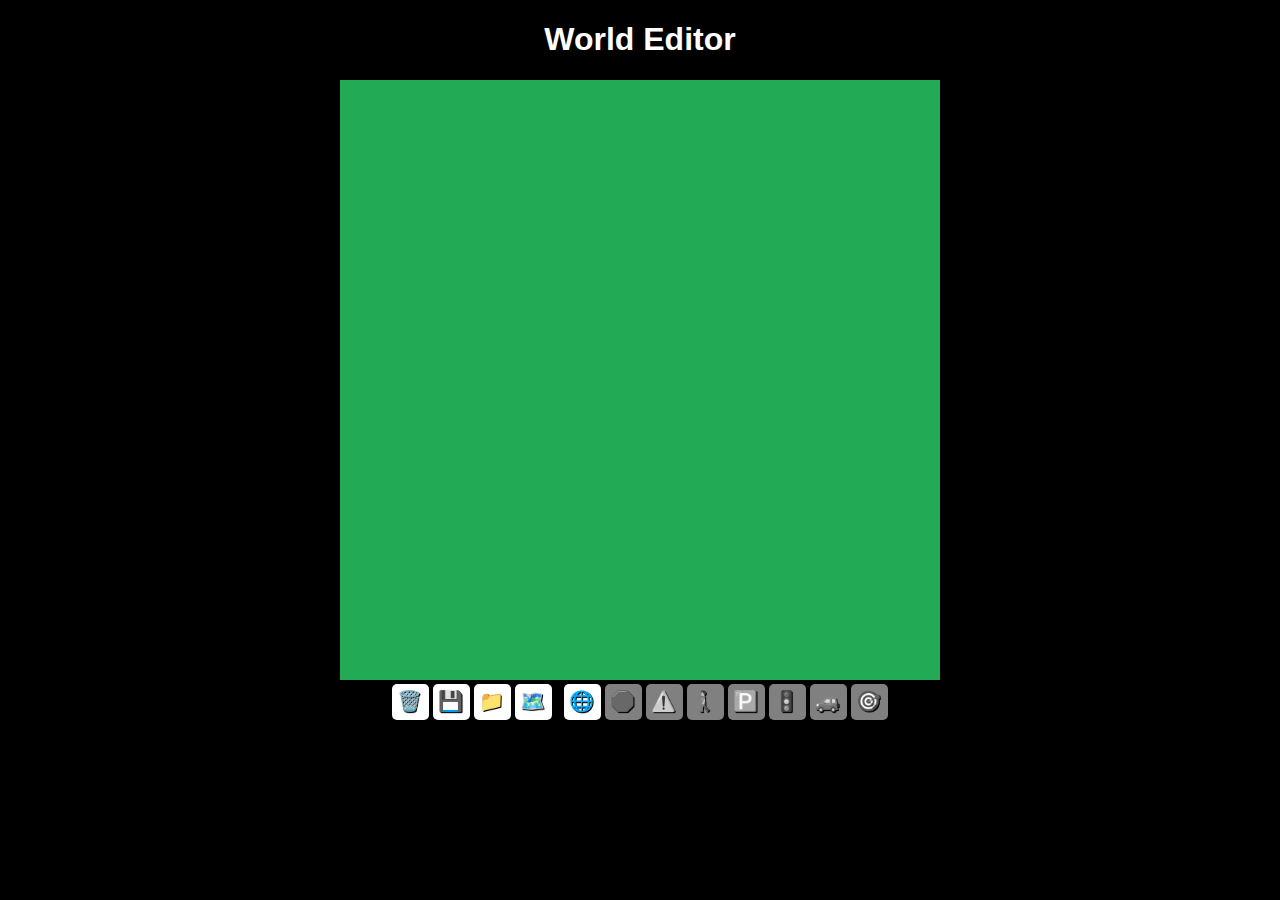
==== world/index.html @ 07386d93 "first commit" ====
<!DOCTYPE html>
<html>

<head>
    <title>World Editor</title>
    <link rel="stylesheet" href="styles.css" />
</head>

<body>
    <h1>World Editor</h1>
    <canvas id="myCanvas"></canvas>
    <div id="controls">
        <button onclick="dispose()">🗑️</button>
        <button onclick="save()">💾</button>
        <label for="fileInput" class="file-input-label">
            📁
            <input type="file" id="fileInput" accept=".world" onchange="load(event)" />
        </label>
        <button onclick="openOsmPanel()">🗺️</button>
        &nbsp;
        <button id="graphBtn" onclick="setMode('graph')">🌐</button>
        <button id="stopBtn" onclick="setMode('stop')">🛑</button>
        <button id="yieldBtn" onclick="setMode('yield')">⚠️</button>
        <button id="crossingBtn" onclick="setMode('crossing')">🚶</button>
        <button id="parkingBtn" onclick="setMode('parking')">🅿️</button>
        <button id="lightBtn" onclick="setMode('light')">🚦</button>
        <button id="startBtn" onclick="setMode('start')">🚙</button>
        <button id="targetBtn" onclick="setMode('target')">🎯</button>

        <div id="osmPanel" style="display: none;">
            <textarea id="osmDataContainer" rows="10" cols="50" placeholder="Paste OSM data here"></textarea>
            <div>
                <button onclick="parseOsmData()">✔️</button>
                <button onclick="closeOsmPanel()">❌</button>
            </div>
        </div>
    </div>

    <script src="js/world.js"></script>
    <script src="js/viewport.js"></script>
    <script src="js/markings/marking.js"></script>
    <script src="js/markings/stop.js"></script>
    <script src="js/markings/start.js"></script>
    <script src="js/markings/crossing.js"></script>
    <script src="js/markings/parking.js"></script>
    <script src="js/markings/light.js"></script>
    <script src="js/markings/target.js"></script>
    <script src="js/markings/yield.js"></script>
    <script src="js/editors/markingEditor.js"></script>
    <script src="js/editors/graphEditor.js"></script>
    <script src="js/editors/crossingEditor.js"></script>
    <script src="js/editors/stopEditor.js"></script>
    <script src="js/editors/startEditor.js"></script>
    <script src="js/editors/parkingEditor.js"></script>
    <script src="js/editors/lightEditor.js"></script>
    <script src="js/editors/targetEditor.js"></script>
    <script src="js/editors/yieldEditor.js"></script>
    <script src="js/items/tree.js"></script>
    <script src="js/items/building.js"></script>
    <script src="js/math/utils.js"></script>
    <script src="js/math/graph.js"></script>
    <script src="js/math/osm.js"></script>
    <script src="js/primitives/point.js"></script>
    <script src="js/primitives/segment.js"></script>
    <script src="js/primitives/polygon.js"></script>
    <script src="js/primitives/envelope.js"></script>
    <script>
        myCanvas.width = 600;
        myCanvas.height = 600;

        const ctx = myCanvas.getContext("2d");

        const worldString = localStorage.getItem("world");
        const worldInfo = worldString ? JSON.parse(worldString) : null;
        let world = worldInfo
            ? World.load(worldInfo)
            : new World(new Graph());
        const graph = world.graph;

        const viewport = new Viewport(myCanvas, world.zoom, world.offset);

        const tools = {
            graph: { button: graphBtn, editor: new GraphEditor(viewport, graph) },
            stop: { button: stopBtn, editor: new StopEditor(viewport, world) },
            crossing: { button: crossingBtn, editor: new CrossingEditor(viewport, world) },
            start: { button: startBtn, editor: new StartEditor(viewport, world) },
            parking: { button: parkingBtn, editor: new ParkingEditor(viewport, world) },
            light: { button: lightBtn, editor: new LightEditor(viewport, world) },
            target: { button: targetBtn, editor: new TargetEditor(viewport, world) },
            yield: { button: yieldBtn, editor: new YieldEditor(viewport, world) },
        };

        let oldGraphHash = graph.hash();

        setMode("graph");

        animate();

        function animate() {
            viewport.reset();
            if (graph.hash() != oldGraphHash) {
                world.generate();
                oldGraphHash = graph.hash();
            }
            const viewPoint = scale(viewport.getOffset(), -1);
            world.draw(ctx, viewPoint);
            ctx.globalAlpha = 0.3;
            for (const tool of Object.values(tools)) {
                tool.editor.display();
            }
            requestAnimationFrame(animate);
        }

        function dispose() {
            tools["graph"].editor.dispose();
            world.markings.length = 0;
        }

        function save() {
            world.zoom = viewport.zoom;
            world.offset = viewport.offset;

            const element = document.createElement("a");
            element.setAttribute(
                "href",
                "data:application/json;charset=utf-8," +
                encodeURIComponent(JSON.stringify(world))
            );

            const fileName = "name.world";
            element.setAttribute("download", fileName);

            element.click();

            localStorage.setItem("world", JSON.stringify(world));
        }

        function load(event) {
            const file = event.target.files[0];

            if (!file) {
                alert("No file selected.");
                return;
            }

            const reader = new FileReader();
            reader.readAsText(file);

            reader.onload = (evt) => {
                const fileContent = evt.target.result;
                const jsonData = JSON.parse(fileContent);
                world = World.load(jsonData);
                localStorage.setItem("world", JSON.stringify(world));
                location.reload();
            }
        }

        function setMode(mode) {
            dissableEditors();
            tools[mode].button.style.backgroundColor = "white";
            tools[mode].button.style.filter = "";
            tools[mode].editor.enable();
        }

        function dissableEditors() {
            for (const tool of Object.values(tools)) {
                tool.button.style.backgroundColor = "gray";
                tool.button.style.filter = "grayscale(100%)";
                tool.editor.disable();
            }
        }

        function openOsmPanel() {
            osmPanel.style.display = "block";
        }

        function closeOsmPanel() {
            osmPanel.style.display = "none";
        }

        function parseOsmData() {
            if (osmDataContainer.value == "") {
                alert("Paste data first");
                return;
            }
            const res = Osm.parseRoads(JSON.parse(osmDataContainer.value));
            graph.points = res.points;
            graph.segments = res.segments;
            closeOsmPanel();
        }
    </script>
</body>

</html>
---- world/styles.css ----
body {
    background-color: black;
    text-align: center;
    overflow: hidden;
}

h1 {
    color: white;
    font-family: Arial;
}

#myCanvas {
    background-color: #2a5;
}

button,
.file-input-label {
    display: inline-block;
    background-color: white;
    font-size: 20px;
    padding: 5px 7px 7px 5px;
    border: none;
    border-radius: 5px;
    text-shadow: 1px 1px black;
    cursor: pointer;
}

input[type="file"] {
    display: none;
}

#osmPanel {
    position: absolute;
    top: 50%;
    left: 50%;
    transform: translate(-50%, -50%);
    background-color: rgba(0, 0, 0, 0, 0.7);
    padding: 5000px;
}
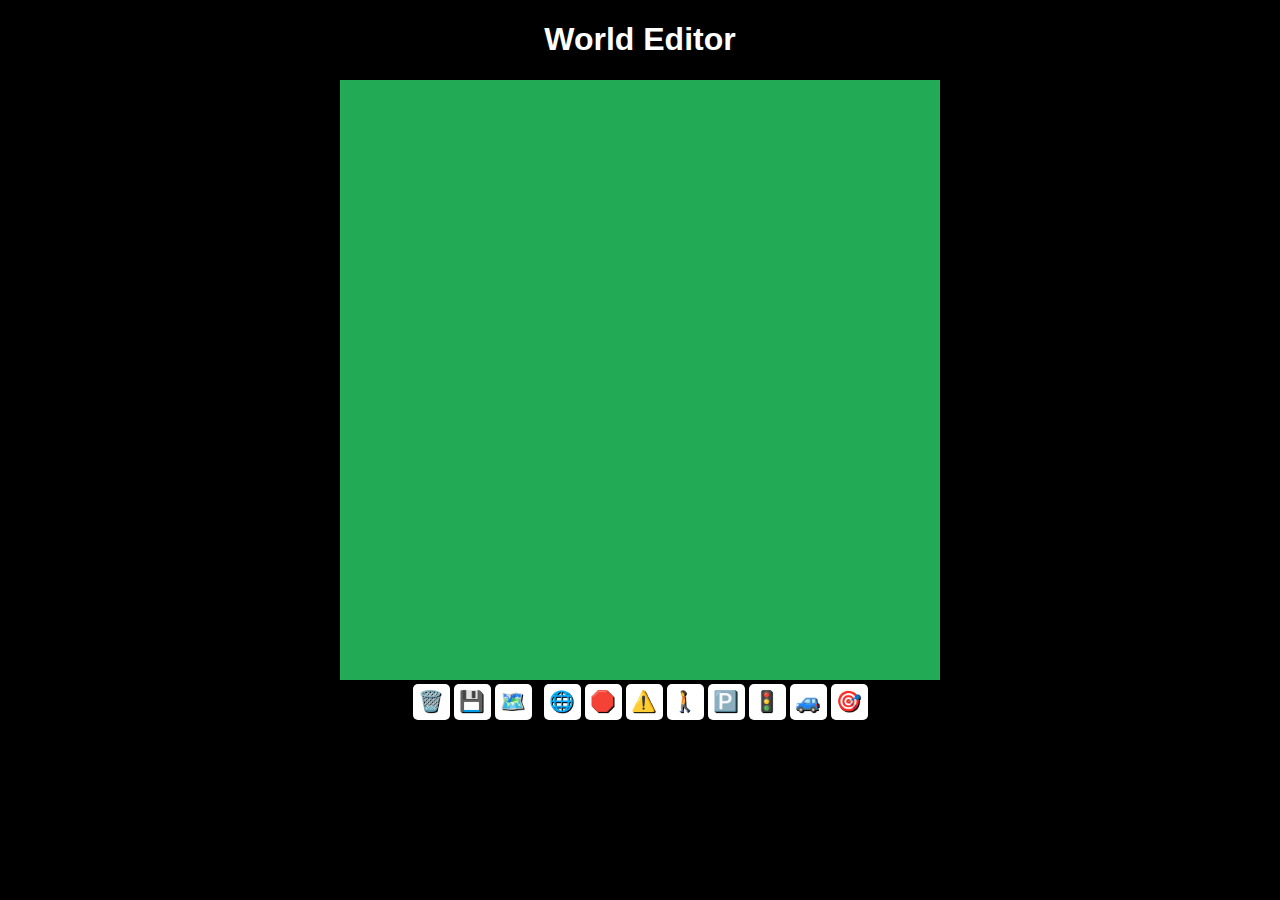
==== commit 727b400c: "race mode" ====
--- a/world/index.html
+++ b/world/index.html
@@ -12,10 +12,6 @@
     <div id="controls">
         <button onclick="dispose()">🗑️</button>
         <button onclick="save()">💾</button>
-        <label for="fileInput" class="file-input-label">
-            📁
-            <input type="file" id="fileInput" accept=".world" onchange="load(event)" />
-        </label>
         <button onclick="openOsmPanel()">🗺️</button>
         &nbsp;
         <button id="graphBtn" onclick="setMode('graph')">🌐</button>
@@ -64,17 +60,17 @@
     <script src="js/primitives/segment.js"></script>
     <script src="js/primitives/polygon.js"></script>
     <script src="js/primitives/envelope.js"></script>
+
+    <!-- <script src="saves/big.world"></script> -->
+    <!-- <script src="saves/path_finding.world"></script> -->
+    <script src="saves/big_with_target.world"></script>
+
     <script>
         myCanvas.width = 600;
         myCanvas.height = 600;
 
         const ctx = myCanvas.getContext("2d");
 
-        const worldString = localStorage.getItem("world");
-        const worldInfo = worldString ? JSON.parse(worldString) : null;
-        let world = worldInfo
-            ? World.load(worldInfo)
-            : new World(new Graph());
         const graph = world.graph;
 
         const viewport = new Viewport(myCanvas, world.zoom, world.offset);
@@ -99,7 +95,7 @@
         function animate() {
             viewport.reset();
             if (graph.hash() != oldGraphHash) {
-                world.generate();
+                // world.generate();
                 oldGraphHash = graph.hash();
             }
             const viewPoint = scale(viewport.getOffset(), -1);
@@ -124,7 +120,9 @@
             element.setAttribute(
                 "href",
                 "data:application/json;charset=utf-8," +
-                encodeURIComponent(JSON.stringify(world))
+                encodeURIComponent("const world = World.load(" +
+                    JSON.stringify(world)
+                    + ");")
             );
 
             const fileName = "name.world";
@@ -133,26 +131,6 @@
             element.click();
 
             localStorage.setItem("world", JSON.stringify(world));
-        }
-
-        function load(event) {
-            const file = event.target.files[0];
-
-            if (!file) {
-                alert("No file selected.");
-                return;
-            }
-
-            const reader = new FileReader();
-            reader.readAsText(file);
-
-            reader.onload = (evt) => {
-                const fileContent = evt.target.result;
-                const jsonData = JSON.parse(fileContent);
-                world = World.load(jsonData);
-                localStorage.setItem("world", JSON.stringify(world));
-                location.reload();
-            }
         }
 
         function setMode(mode) {
